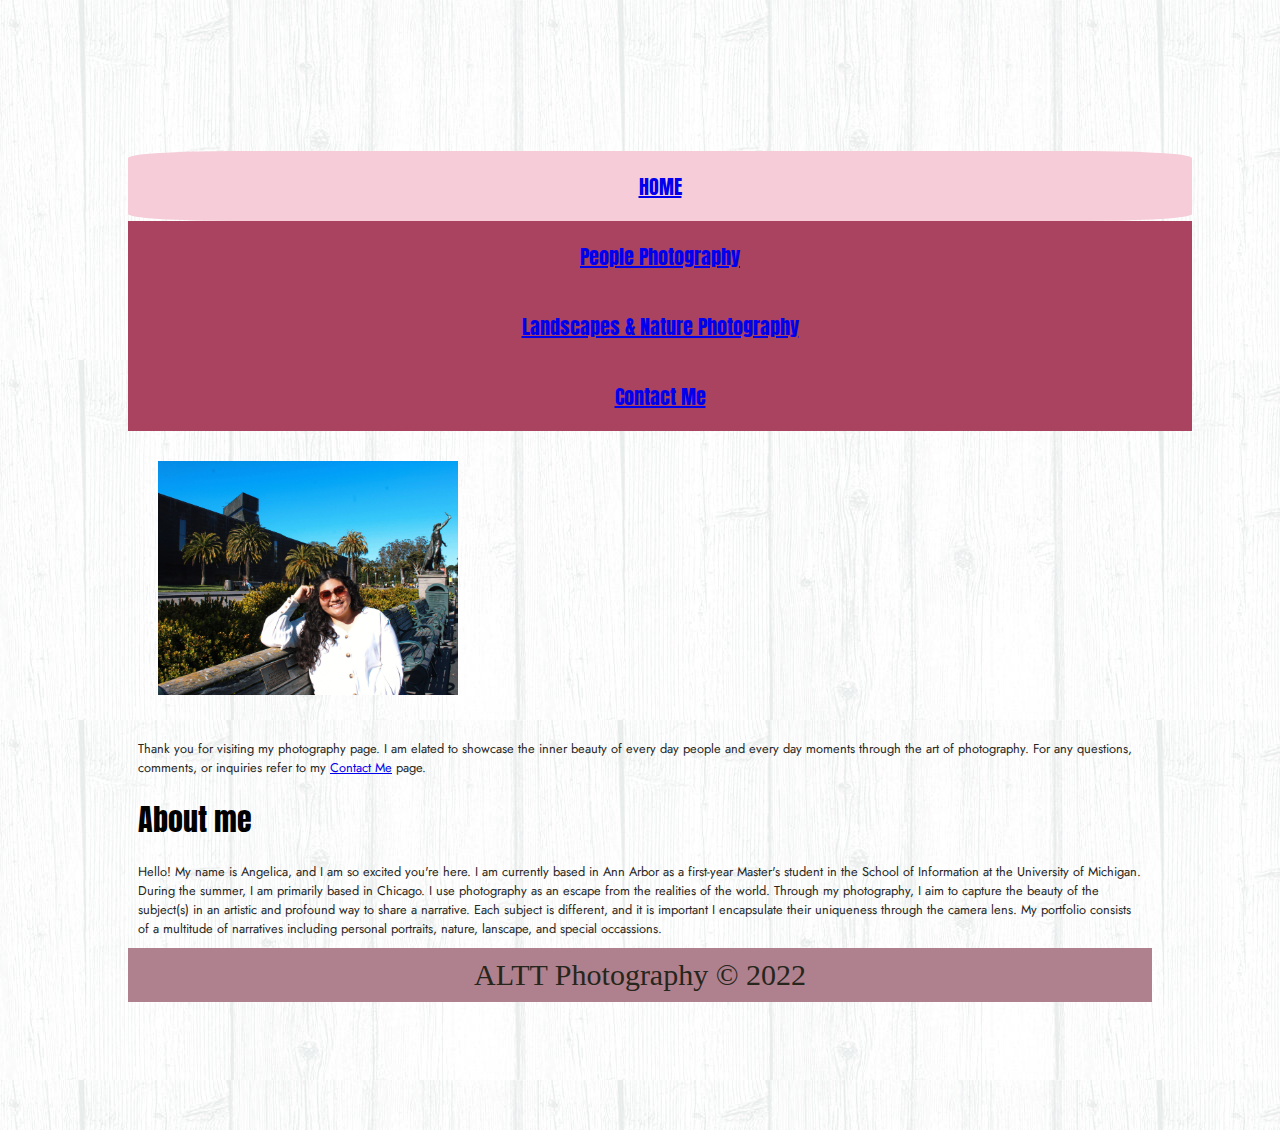
==== index.html @ f65c3ab2 "Add files via upload" ====
<!DOCTYPE html>
<html lang="en">
<head>
	<title>ALTT Photography</title>
	<meta charset="UTF-8">
	<meta name="viewport" content="width=device-width, initial-scale=1.0">
	<link rel="icon" href="images/favicon.ico">
	<link rel="stylesheet" href="css/html5reset.css">
	<!-- Link to the stylesheet -->
	<link rel="stylesheet" href="css/style.css">
	<link rel="preconnect" href="https://fonts.googleapis.com">
	<link rel="preconnect" href="https://fonts.gstatic.com" crossorigin>
	<link href="https://fonts.googleapis.com/css2?family=Anton&family=Jost:wght@500&family=Poiret+One&display=swap" rel="stylesheet">
<!-- Global site tag (gtag.js) - Google Analytics | tag all webpages associated with this -->
<script async src="https://www.googletagmanager.com/gtag/js?id=G-DRMXV7NDME"></script>
<script>
  window.dataLayer = window.dataLayer || [];
  function gtag(){dataLayer.push(arguments);}
  gtag('js', new Date());

  gtag('config', 'G-DRMXV7NDME');
</script>
</head>
<body>
	<a class="skip" href ="#main">Skip to Main Content</a>	
		<header>
		<nav>
			<ul class="header">
				<li class="active"><a href="index.html">Home</a></li>
				<li><a href = "people.html">People Photography</a></li>
				<li><a href = "landscapes.html">Landscapes & Nature Photography</a></li>
				<li><a href = "contact.html">Contact Me</a></li>
			</ul>
		</nav>
		</header>
	<!-- Every page should have a main tag for accessibility -->
	<main id="main">
		<img class = "movingimage" src="images/selfportrait1.JPG" alt="A picture of Angelica sitting on a beach near the Japanese Garden in San Francisco, CA."/>
		  <div class="box"></div>
			<p>Thank you for visiting my photography page. I am elated to showcase
				the inner beauty of every day people and every day moments through the
				art of photography. For any questions, comments, or inquiries refer to my
				<a href = "contact.html">Contact Me</a> page.
			</p>
		<!-- Make sure your anchor tags have a link (href) and a clickable component -->
		<h2>About me </h2>
		<p>Hello! My name is Angelica, and I am so excited you're here. I am currently based in Ann Arbor as a first-year Master's student in the School of Information at the University of Michigan.
			During the summer, I am primarily based in Chicago. I use photography as an escape from the realities of the world. Through my photography, I aim to capture
			the beauty of the subject(s) in an artistic and profound way to share a narrative. Each subject is different, and it is important
			I encapsulate their uniqueness through the camera lens. My portfolio consists of a multitude of narratives including
			personal portraits, nature, lanscape, and special occassions.
		</p>

	</main>

	<!-- Footer is a sematic tag page that aids readability -->
	<footer>
		<p id="footertext">ALTT Photography &copy; 2022</p>
	</footer>
</body>
</html>
---- css/style.css ----
/* spaces out the page */
body{
	margin-right: auto;
    margin-left: auto;
	padding: 10%;
	font: 80% 'Anton', sans-serif;
    background: url('../images/background-img.jpeg');
}
/*Make the h1 heading bigger with a bold font*/
h1{
    /* 1em is 16px */
	font-size: 15px;
	font-weight: bold;
    color: rgb(115, 36, 57);
    font-family: 'Jost', sans-serif;
    padding: 10px;
    margin: 10px;
    text-align: center;
    }
/* only changes the page youre currently on */
.active{
	background: rgb(245, 204, 215);
    text-transform: uppercase;
	text-align: left;
    border-radius: 10%;
    justify-content: center;
    text-align: center;
}
.active a{
	text-decoration: bold;
}
/*Style the images*/
img{
    padding: 1px 1px 1px 1px;
    border-radius: 20px solid rgb(115, 36, 57);
    width: 300px;
}
/* .landimg {
    display: grid;
    grid-template-columns: 1 / 3;
    /* overflow: hidden; */
    /* 
} */
.movingimage {
    padding: 30px;
    border: 30px;
    animation-name: myanimation;
    animation-duration: 2s;
}
@keyframes myanimation {
    from {
      transform: translateY(0px);
    }
    to {
      transform: translateY(-30px);
    }
  }
  /* bounce on hover code */
  .movingimage:hover {
    animation-name: myanimation;
    animation-duration: 3s;
    animation:
      bounce 300ms
      alternate infinite
      cubic-bezier(.2, .65, .6, 1);
  }

img:hover{
    box-shadow: rgb(170, 67, 95) ;
}
  /* every 3rd image takes up one third of the column */
.grid:nth-child(2n){
    /*  takes up one third of the column */
    grid-column: 1/3;
  }
/* .nature, .landscapes, .baptism, .engagement, .portraits {
    display: grid;
    grid-column: 1 / span 3;
    max-height: 500px;
    overflow: hidden;
} */
/*Make the h2 heading match h1*/
h2{
	font-size: 30px;
    padding: 10px;
	font-weight: 500;
}

/* styling the <p> */
p {
    font-family: 'Jost', sans-serif;
    color: rgb(38,38,28);
    padding: 10px;
    /* margin: 10px; */
}
/* FLEX */
nav ul {
    display: flex;
    flex-direction: column;
    align-content: center;
    justify-content: space-around;
}
nav li{
	padding: 20px;
	width: 100%;
    height: 30px;
    background: rgb(170, 67, 95);
    text-align: center;
    font-size: 20px;
}


.peoplegrid {
    display: grid;
    padding: 15px 20px 15px 20px;
    grid-template-rows: repeat(6, auto);
    grid-template-columns: 1fr 1fr;
}
/* heading and paragraph on the same line */
#img1 {
    grid-column: 1/span 1;
}
#img2{
    grid-column: 2/span 1;
}

#img3{
    grid-column: 3/span 1;
}

h1 {
    grid-row: 2/span 1;
}
p {
    grid-row: 3/span 1;
}
#img4 {
    grid-column: 4/span 1;
}
#img5{
    grid-column: 5/span 1;
}
#img6{
    grid-column: 6/span 1;
}

h1 {
    grid-row: 5/span 1;
}
p {
    grid-row: 6/span 1;
}
#img7 {
    grid-column: 7/span 1;
}
#img8{
    grid-column: 8/span 1;
}

#img9{
    grid-column: 9/span 1;
}

h1 {
    grid-row: 8/span 1;
}
p {
    grid-row: 9/span 1;
}

#footertext {
    font: 30px italic black;
}
footer {
    /* padding: 10px; */
    text-align: center;
    background-color: rgb(175, 128, 141);
}
/*Added this so the links stay the same color*/
a:visited{color: rgb(38,38,28)}
/* could use a different color */

/* container in the contact.html */
.contact{
    padding: 20px;
    background:white;
    border-radius: 10px;
    display: block;
    /* grid-template-columns: 350px 350px; */
    row-gap: 20px;
    text-align: stretch;
    justify-content: space-between;
  }

  .skip {
      text-align: right;
      font-size: 15px;
      position: relative;
      right: 500px;
  }

  /* colors: rgb(115, 36, 57), rgb(38,38,28) */

  /* start mobile view */
/* @media screen and (max-width: 768px){
    body {
        margin: 5%;
	    padding: 5%;
	    font-size: 100% 'Anton', sans-serif;
    }
    header{
      justify-content: center;
      align-items: center;
    }
    nav li, a{
      display: flex;
      flex-direction: column;
      align-items: stretch;
    }
    nav li, a{
      font-weight: 500;
      text-transform: lowercase;
      justify-items: center;
    }
    p {
      font: white 20px;
    }
    footer{
        background: white;
    }
} */

/* @keyframes myanimation {
    from {width: 25px; opacity: 0;}
    to {width: 257px; opacity: 1;}
} */
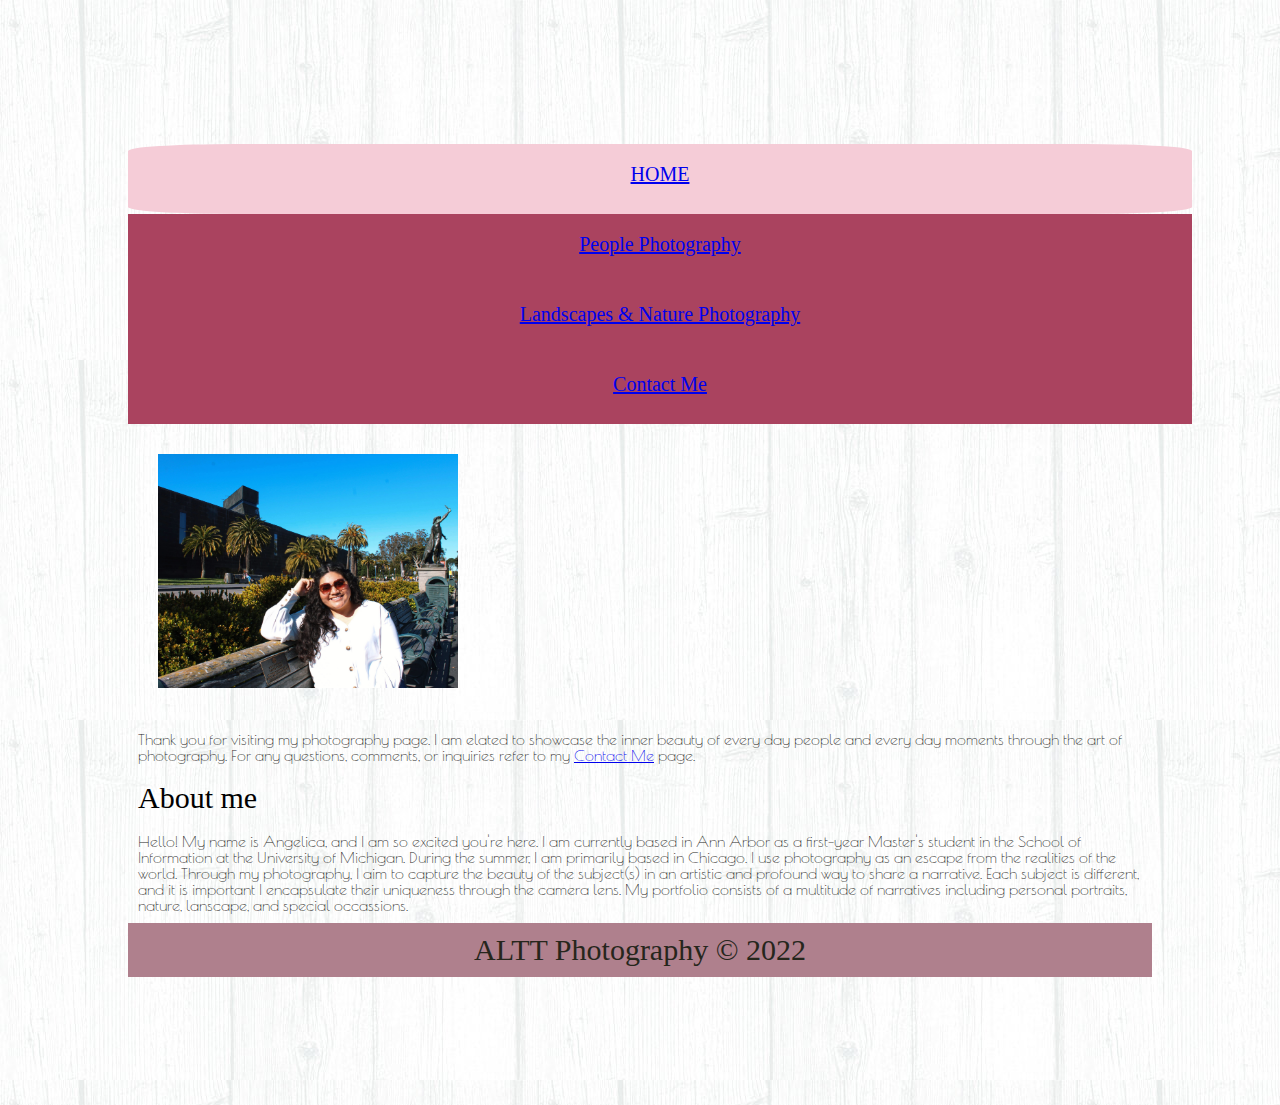
==== commit b9ba577e: "Add files via upload" ====
--- a/index.html
+++ b/index.html
@@ -10,7 +10,7 @@
 	<link rel="stylesheet" href="css/style.css">
 	<link rel="preconnect" href="https://fonts.googleapis.com">
 	<link rel="preconnect" href="https://fonts.gstatic.com" crossorigin>
-	<link href="https://fonts.googleapis.com/css2?family=Anton&family=Jost:wght@500&family=Poiret+One&display=swap" rel="stylesheet">
+	<link href="https://fonts.googleapis.com/css2?family=Poiret+One&display=swap" rel="stylesheet">
 <!-- Global site tag (gtag.js) - Google Analytics | tag all webpages associated with this -->
 <script async src="https://www.googletagmanager.com/gtag/js?id=G-DRMXV7NDME"></script>
 <script>
--- a/css/style.css
+++ b/css/style.css
@@ -3,7 +3,7 @@
 	margin-right: auto;
     margin-left: auto;
 	padding: 10%;
-	font: 80% 'Anton', sans-serif;
+	font-family: 80% 'Poiret One', cursive;
     background: url('../images/background-img.jpeg');
 }
 /*Make the h1 heading bigger with a bold font*/
@@ -12,7 +12,7 @@
 	font-size: 15px;
 	font-weight: bold;
     color: rgb(115, 36, 57);
-    font-family: 'Jost', sans-serif;
+    font-family: 'Poiret One', sans-serif;
     padding: 10px;
     margin: 10px;
     text-align: center;
@@ -88,7 +88,7 @@
 
 /* styling the <p> */
 p {
-    font-family: 'Jost', sans-serif;
+    font-family: 'Poiret One', sans-serif;
     color: rgb(38,38,28);
     padding: 10px;
     /* margin: 10px; */
